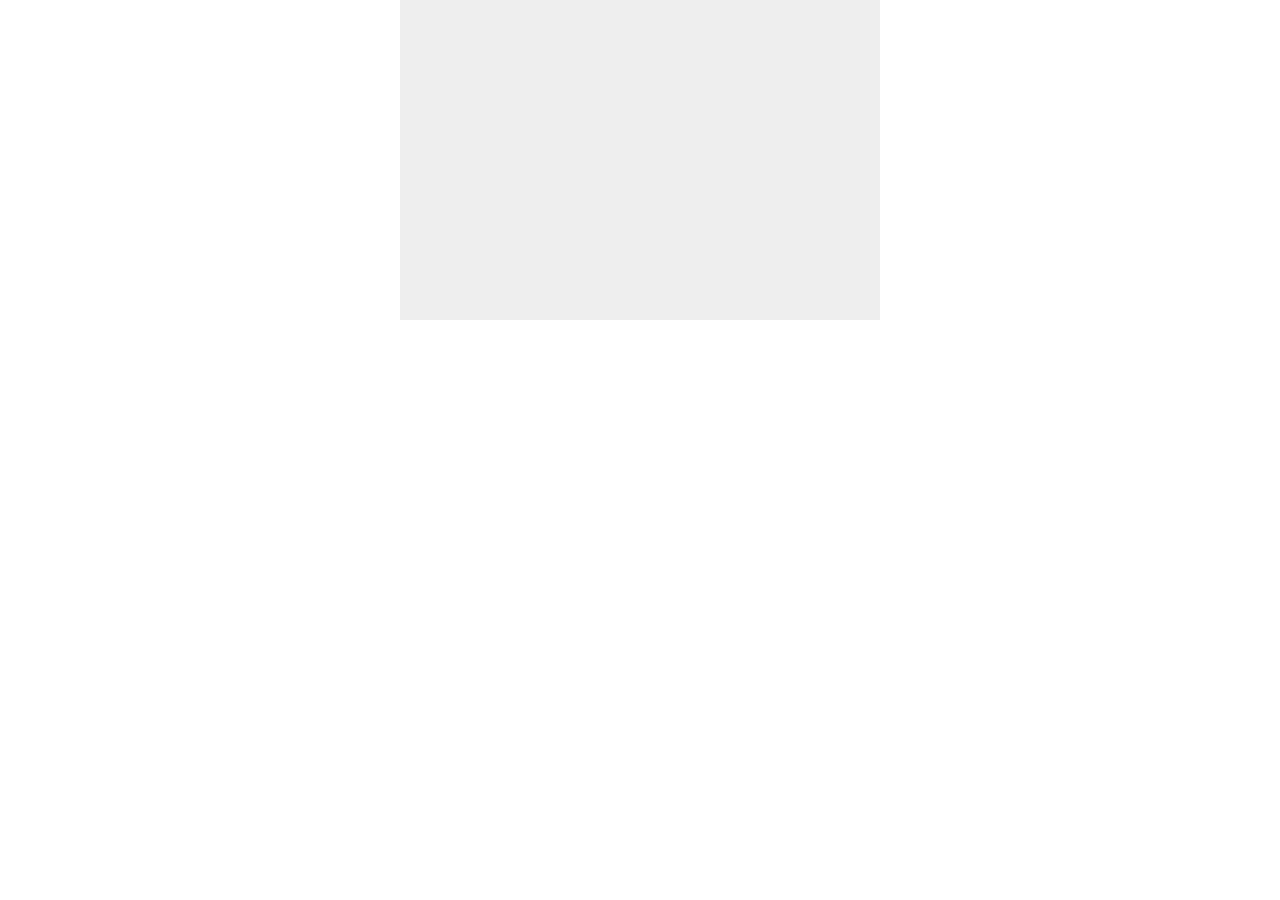
==== index.html @ 917562fc "index.html" ====
<!DOCTYPE html>
<html>
<head>
    <meta charset="utf-8" />
    <title>gierka_onnline</title>
    <link rel="stylesheet" href="main.css"> <!--Podlinkowanie głównego pliku z arkuszami stylów -->
    <style>
    	* { padding: 0; margin: 0; }
    	canvas { background: #eee; display: block; margin: 0 auto; }
    </style>
</head>
<body>

<canvas id="myCanvas" width="480" height="320"></canvas>

<script>
	// JavaScript code goes here
</script>

</body>
</html>
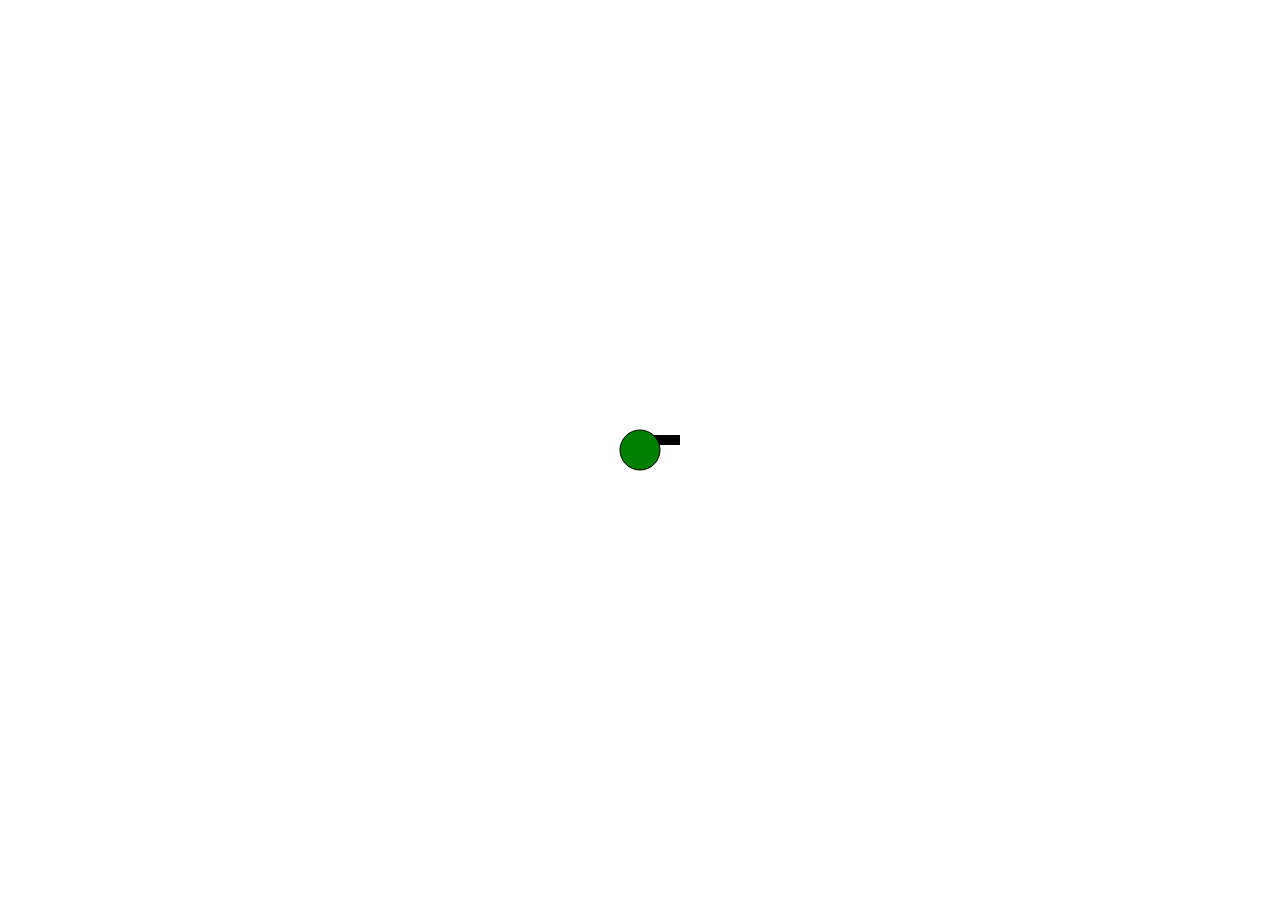
==== commit 5e790072: "Dodanie renderowania postaci , nie działa sterowanie przejrzyj może wykminisz co w tej logice jest b" ====
--- a/index.html
+++ b/index.html
@@ -1,22 +1,13 @@
 <!DOCTYPE html>
-<html>
+<html lang="en">
 <head>
     <meta charset="utf-8" />
-    <title>gierka_onnline</title>
-    <link rel="stylesheet" href="main.css"> <!--Podlinkowanie głównego pliku z arkuszami stylów -->
-    <style>
-    	* { padding: 0; margin: 0; }
-    	canvas { background: #eee; display: block; margin: 0 auto; }
-    </style>
+    <meta name="viewport" content="width=device-width, initial-scale=1"/>
+    <link rel="stylesheet" href="index.css"> 
 </head>
 <body>
-
-<canvas id="myCanvas" width="480" height="320"></canvas>
-
-<script>
-	// JavaScript code goes here
-</script>
-
+<canvas id="playground"></canvas>
+<script src="canvas.js"></script>
 </body>
 </html>
 
--- a/index.css
+++ b/index.css
@@ -0,0 +1,5 @@
+body {
+    margin: 0 auto;
+    padding: 0;
+    min-height: 100vh;
+}